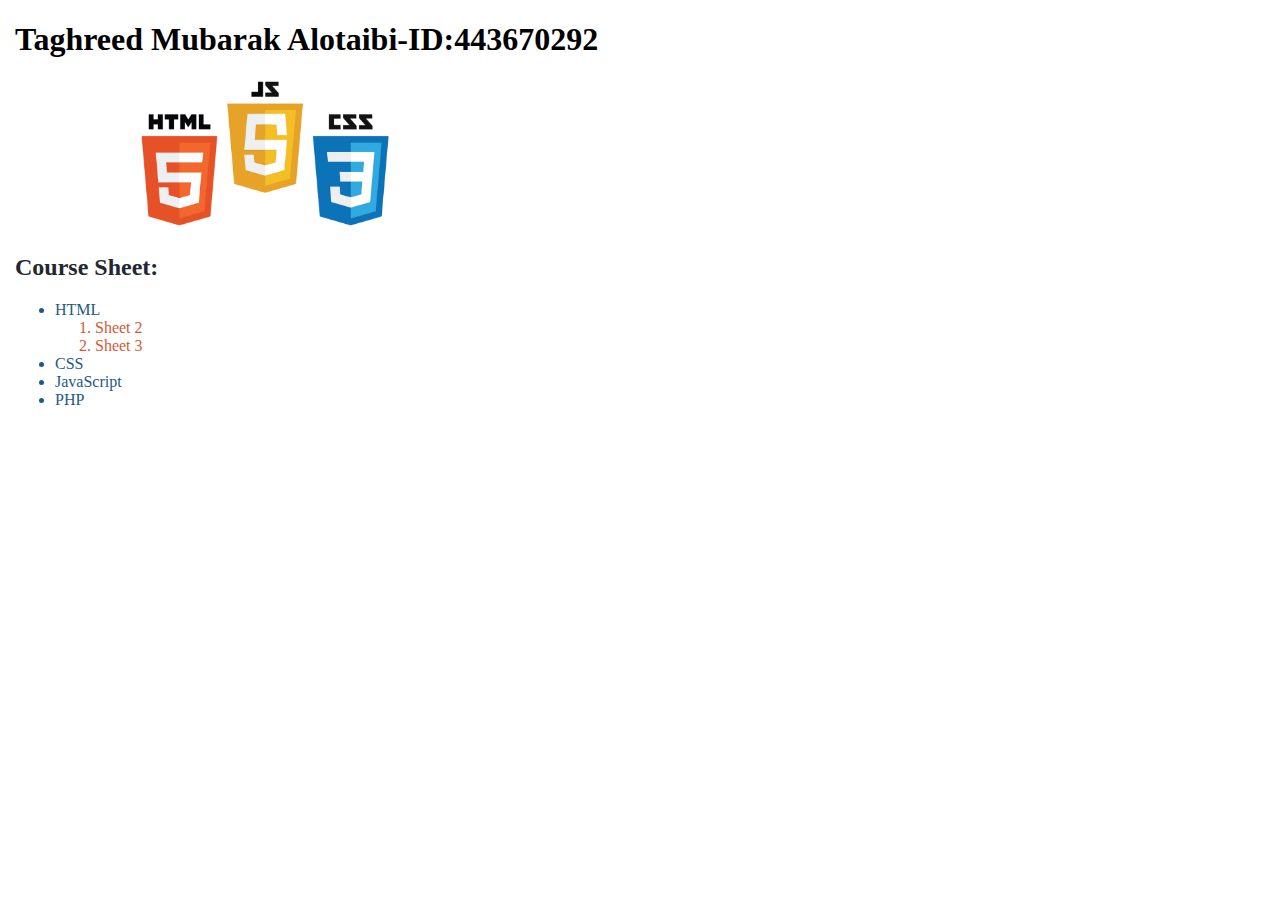
==== index.html @ 6b9ce57e "First website upload" ====
<!DOCTYPE html>
<html>

<head>
    <meta charset="utf-8"/>
    <title>Taghreed Alotaibi</title>
    <link rel="icon" href="image/icon.ico">
    <link rel="stylesheet" href="css/styleIndex.css">
</head>

<body>
    <h1>Taghreed Mubarak Alotaibi-ID:443670292</h1>

    <img src = "image/picture.png" width="260" height="150" alt="picture html css javascript">

    <h2>Course Sheet:</h2>
    <ul>
        <li>HTML</li>
        <ol>
            <li>Sheet 2</li>
            <li>Sheet 3</li>
        </ol>
        <li>CSS</li>
        <li>JavaScript</li>
        <li>PHP</li>
    </ul>

</body>
</html>
---- css/styleIndex.css ----
body{
    margin: 15px;
    padding: 0px;
    
}
img{
    margin-left: 120px;
}

h2{
    color:#222831;
   
}
ol{
    color: #D65A31;
}
ul{
    color: #1d5a83;
}
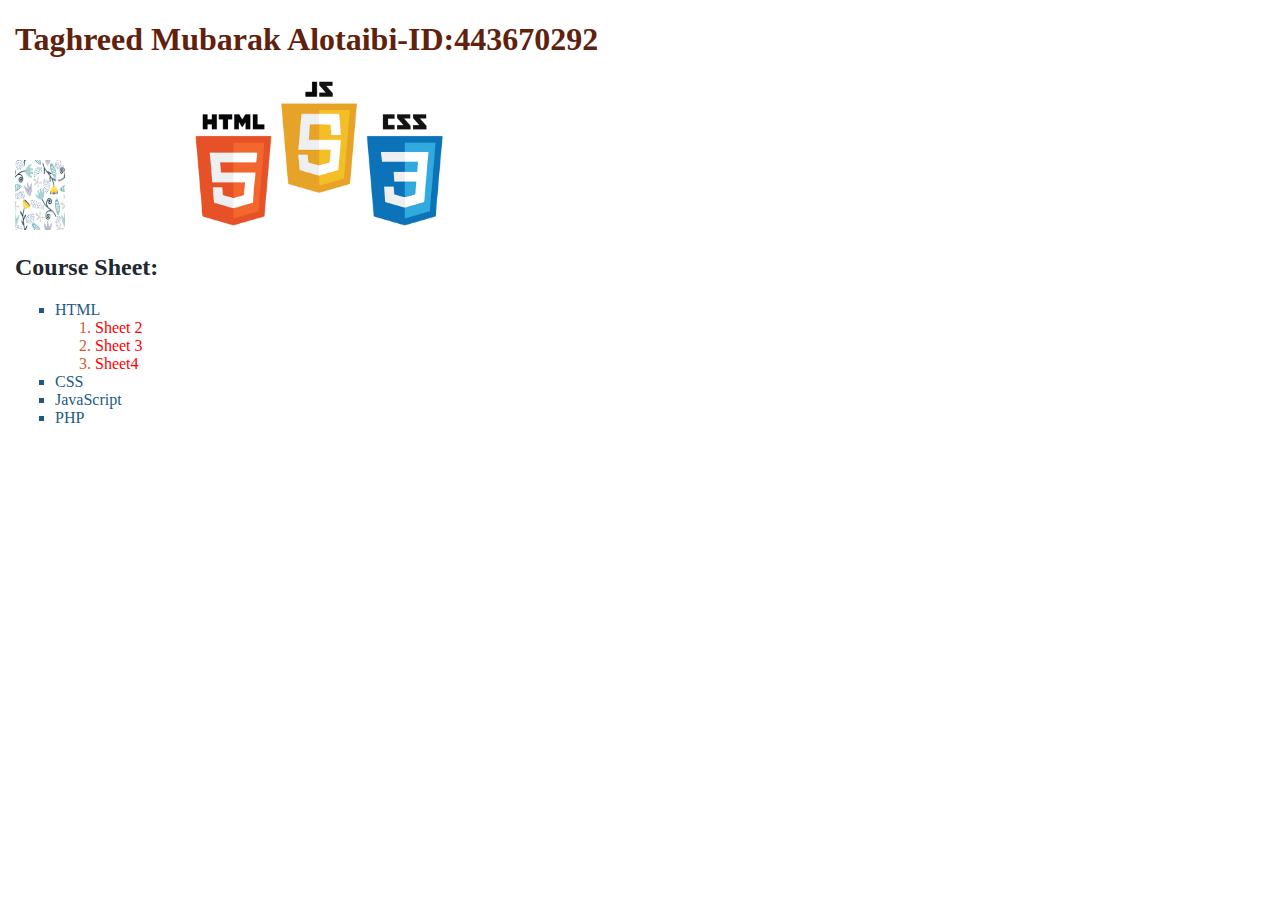
==== commit 61b57c22: "sheet" ====
--- a/index.html
+++ b/index.html
@@ -9,21 +9,29 @@
 </head>
 
 <body>
-    <h1>Taghreed Mubarak Alotaibi-ID:443670292</h1>
+    <h1 class="name">Taghreed Mubarak Alotaibi-ID:443670292</h1>
+       
+        <img class="pic" src="image/p1.jpg" alt="pictureIndex">
+        
 
-    <img src = "image/picture.png" width="260" height="150" alt="picture html css javascript">
+    <img class="imgIndex" src = "image/picture.png" width="260" height="150" alt="picture html css javascript">
 
-    <h2>Course Sheet:</h2>
+    
+    <h2 >Course Sheet:</h2>
     <ul>
         <li>HTML</li>
-        <ol>
-            <li>Sheet 2</li>
-            <li>Sheet 3</li>
+        <ol >
+            <li><a target="_blank" href="sheet2.html">Sheet 2</a></li>
+            <li><a target="_blank" href="sheet3.html">Sheet 3</a></li>
+            <li><a target="_blank" href="sheet4.html">Sheet4</a></li>
+            
         </ol>
         <li>CSS</li>
         <li>JavaScript</li>
         <li>PHP</li>
     </ul>
+    
+    
 
 </body>
 </html>--- a/css/styleIndex.css
+++ b/css/styleIndex.css
@@ -3,8 +3,12 @@
     padding: 0px;
     
 }
-img{
+.imgIndex{
     margin-left: 120px;
+}
+
+.name{
+    color: #60220d;
 }
 
 h2{
@@ -17,3 +21,54 @@
 ul{
     color: #1d5a83;
 }
+
+ul {
+    list-style-type: square;
+}
+a{
+    color: red;
+text-decoration: none;
+}
+a:hover{
+    font-weight:bold;
+    color: green;
+
+}
+
+a:active{
+
+    color: #000;
+}
+
+.body3{
+    background-color: #e1ebfa;
+}
+
+
+#KSA{
+    border: 5px rgb(5, 134, 91) solid;
+    width: 800px;
+    height: 70px;
+    margin: 15px;
+    padding: 15px;
+}
+#Deals{
+    border: 5px rgb(5, 134, 91) solid;
+    width: 600px;
+    height: 70px;
+    margin: 15px;
+    padding: 5px;
+}
+
+.pic{
+background-position:right;
+width: 50px;
+height: 70px;
+
+
+}
+
+
+
+
+  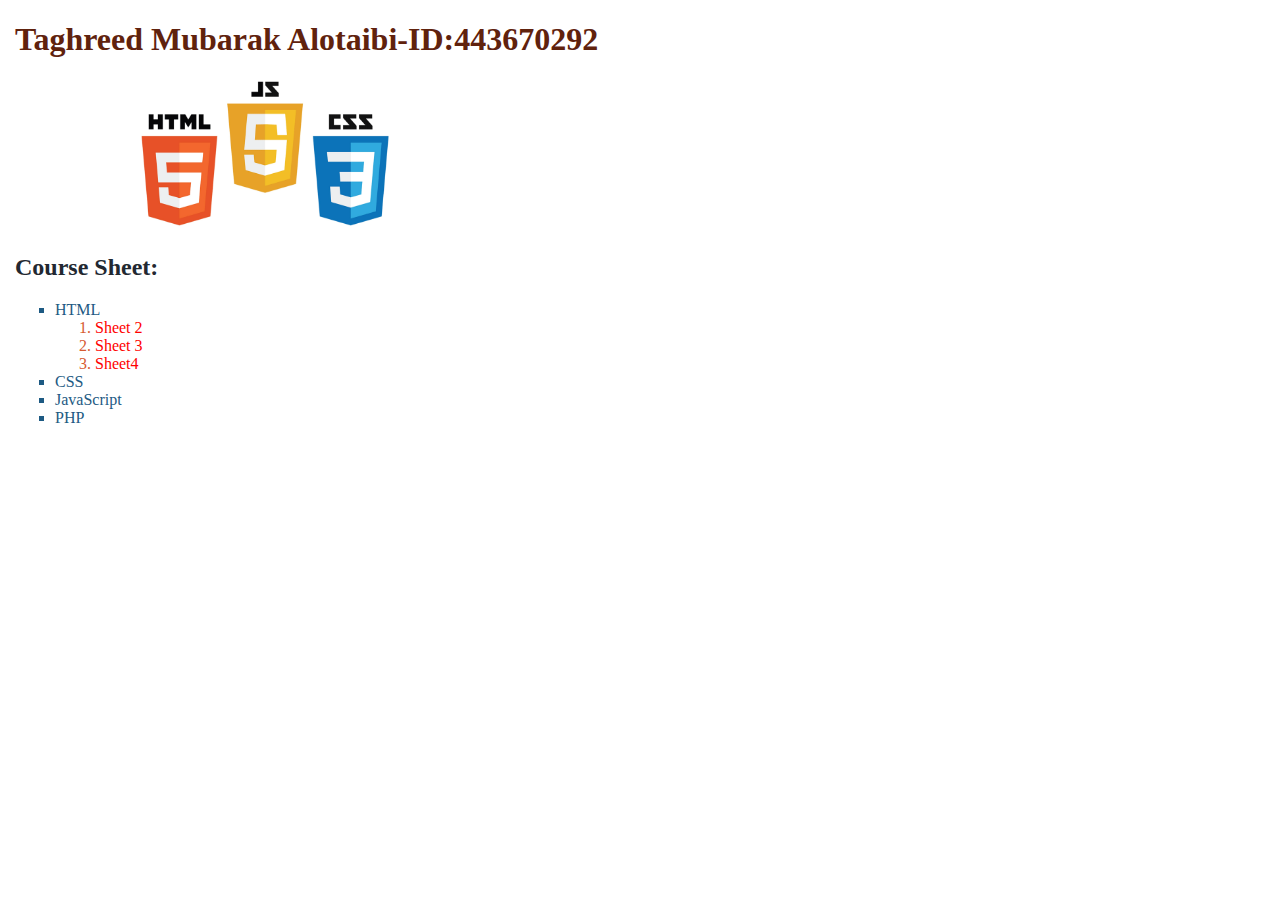
==== commit 55fae6eb: "sheet E" ====
--- a/index.html
+++ b/index.html
@@ -11,7 +11,7 @@
 <body>
     <h1 class="name">Taghreed Mubarak Alotaibi-ID:443670292</h1>
        
-        <img class="pic" src="image/p1.jpg" alt="pictureIndex">
+        
         
 
     <img class="imgIndex" src = "image/picture.png" width="260" height="150" alt="picture html css javascript">
--- a/css/styleIndex.css
+++ b/css/styleIndex.css
@@ -60,13 +60,7 @@
     padding: 5px;
 }
 
-.pic{
-background-position:right;
-width: 50px;
-height: 70px;
 
-
-}
 
 
 
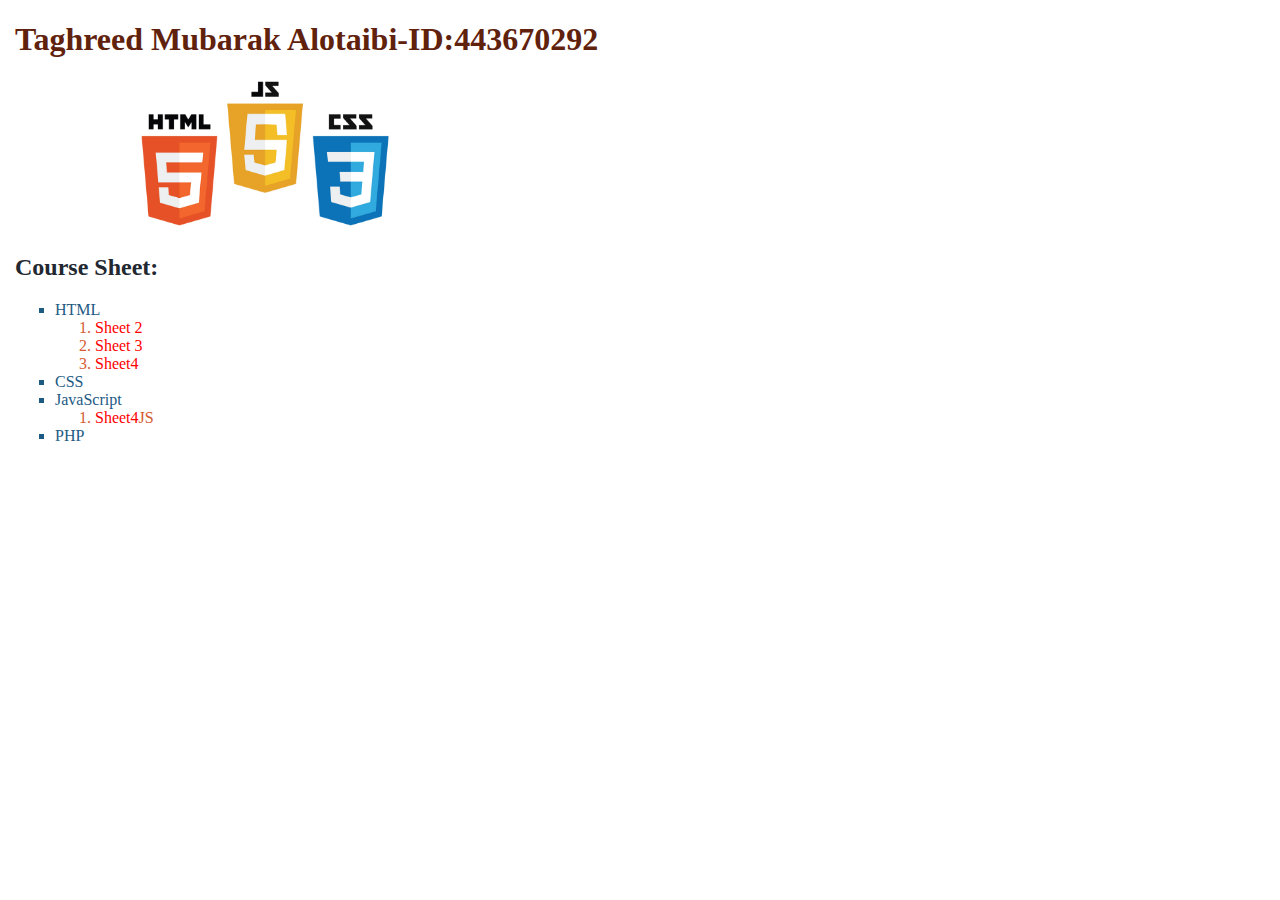
==== commit 8d4c4aea: "sheet-js-6" ====
--- a/index.html
+++ b/index.html
@@ -28,6 +28,9 @@
         </ol>
         <li>CSS</li>
         <li>JavaScript</li>
+        <ol>
+            <li><a target="_blank" href="sheet6.html">Sheet4</a>JS</li>
+        </ol>
         <li>PHP</li>
     </ul>
     
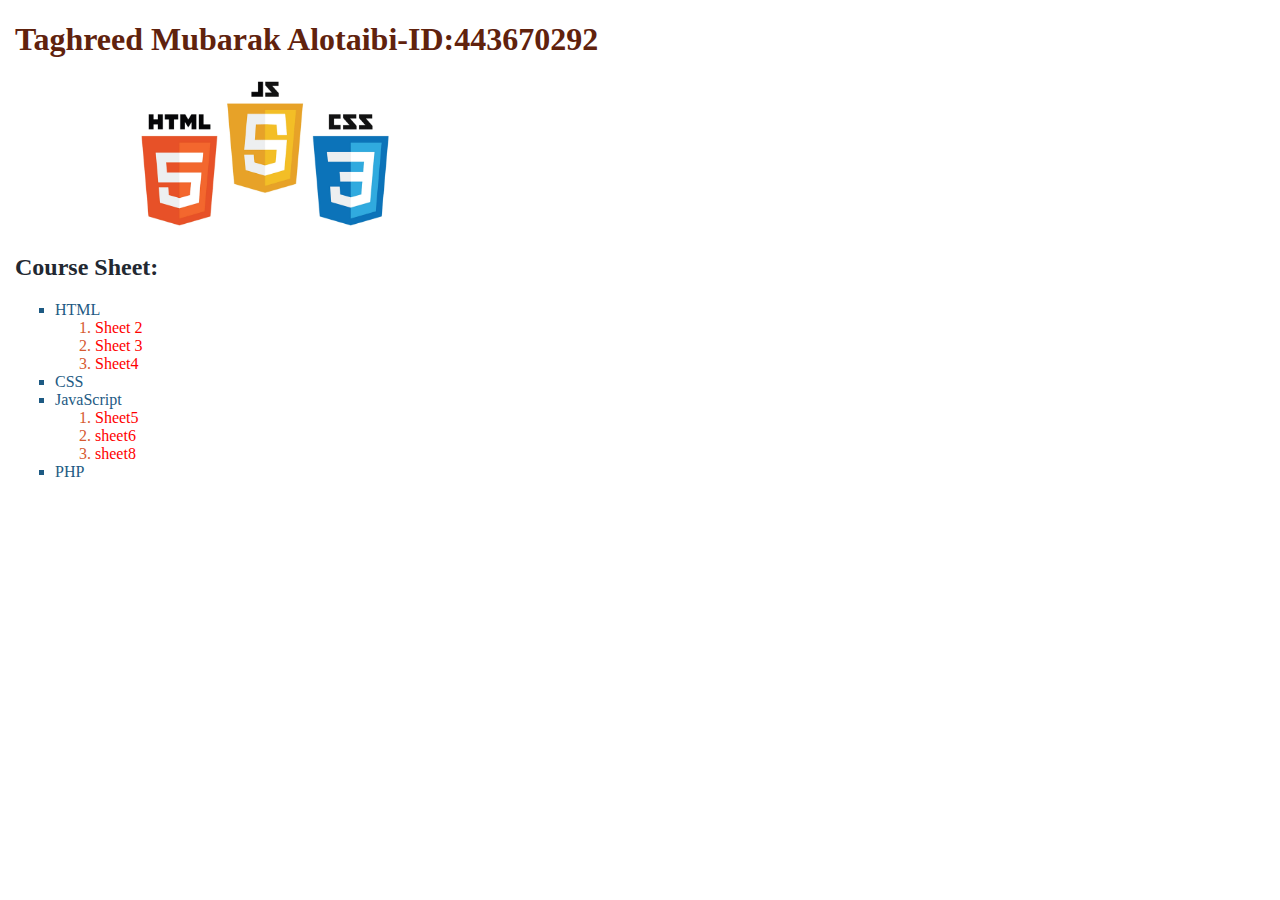
==== commit 4df9ad64: "sheets8" ====
--- a/index.html
+++ b/index.html
@@ -29,12 +29,12 @@
         <li>CSS</li>
         <li>JavaScript</li>
         <ol>
-            <li><a target="_blank" href="sheet6.html">Sheet4</a>JS</li>
+            <li><a target="_blank" href="sheet5.html">Sheet5</a></li>
+            <li><a target="_blank" href="sheet6.html">sheet6</a></li>
+            <li><a target="_blank" href="js-BMI (1).html">sheet8</a></li>
         </ol>
         <li>PHP</li>
     </ul>
     
-    
-
 </body>
 </html>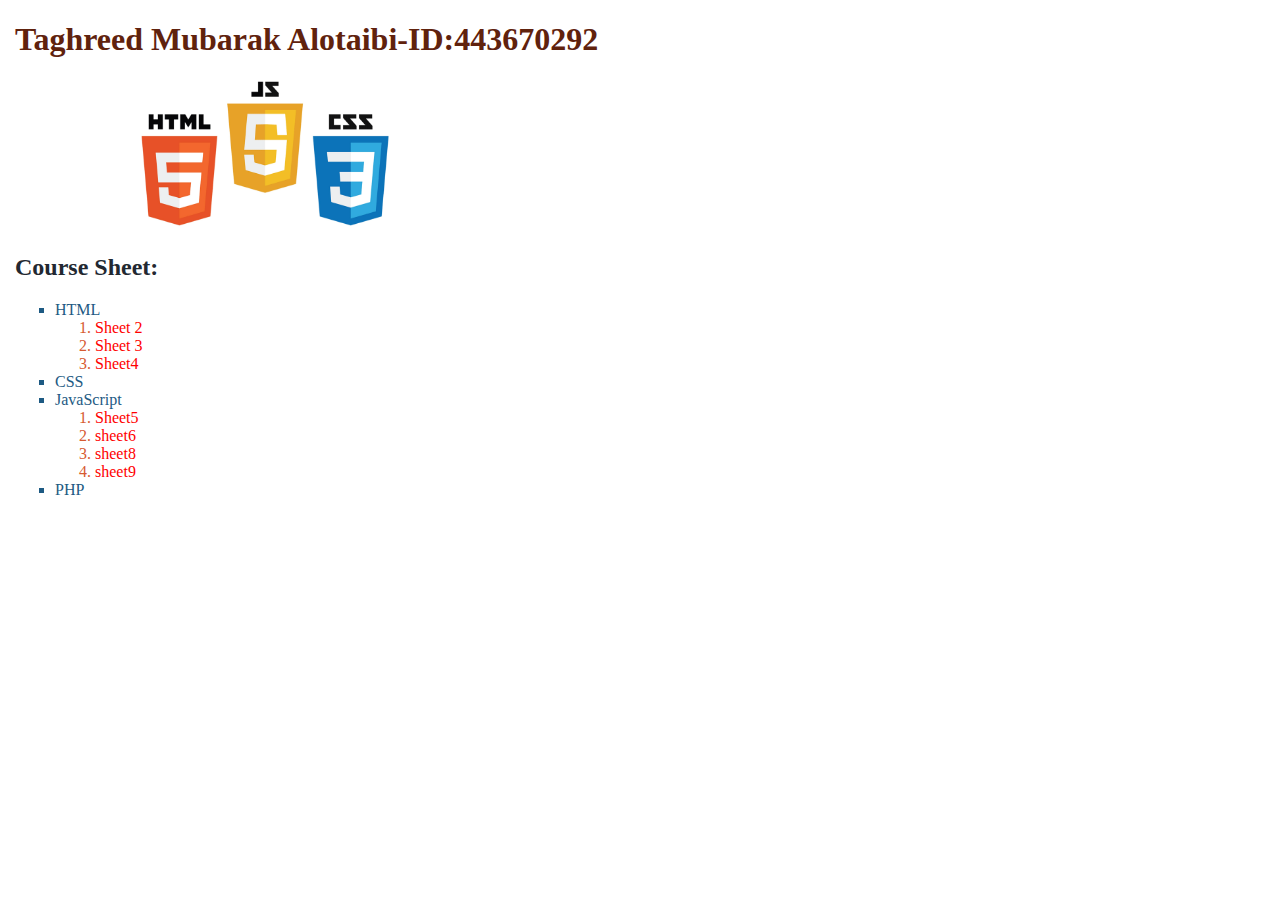
==== commit 8c25c37e: "sheet9" ====
--- a/index.html
+++ b/index.html
@@ -32,6 +32,7 @@
             <li><a target="_blank" href="sheet5.html">Sheet5</a></li>
             <li><a target="_blank" href="sheet6.html">sheet6</a></li>
             <li><a target="_blank" href="js-BMI (1).html">sheet8</a></li>
+            <li><a target="_blank" href="Sheet8.html">sheet9</a></li>
         </ol>
         <li>PHP</li>
     </ul>
